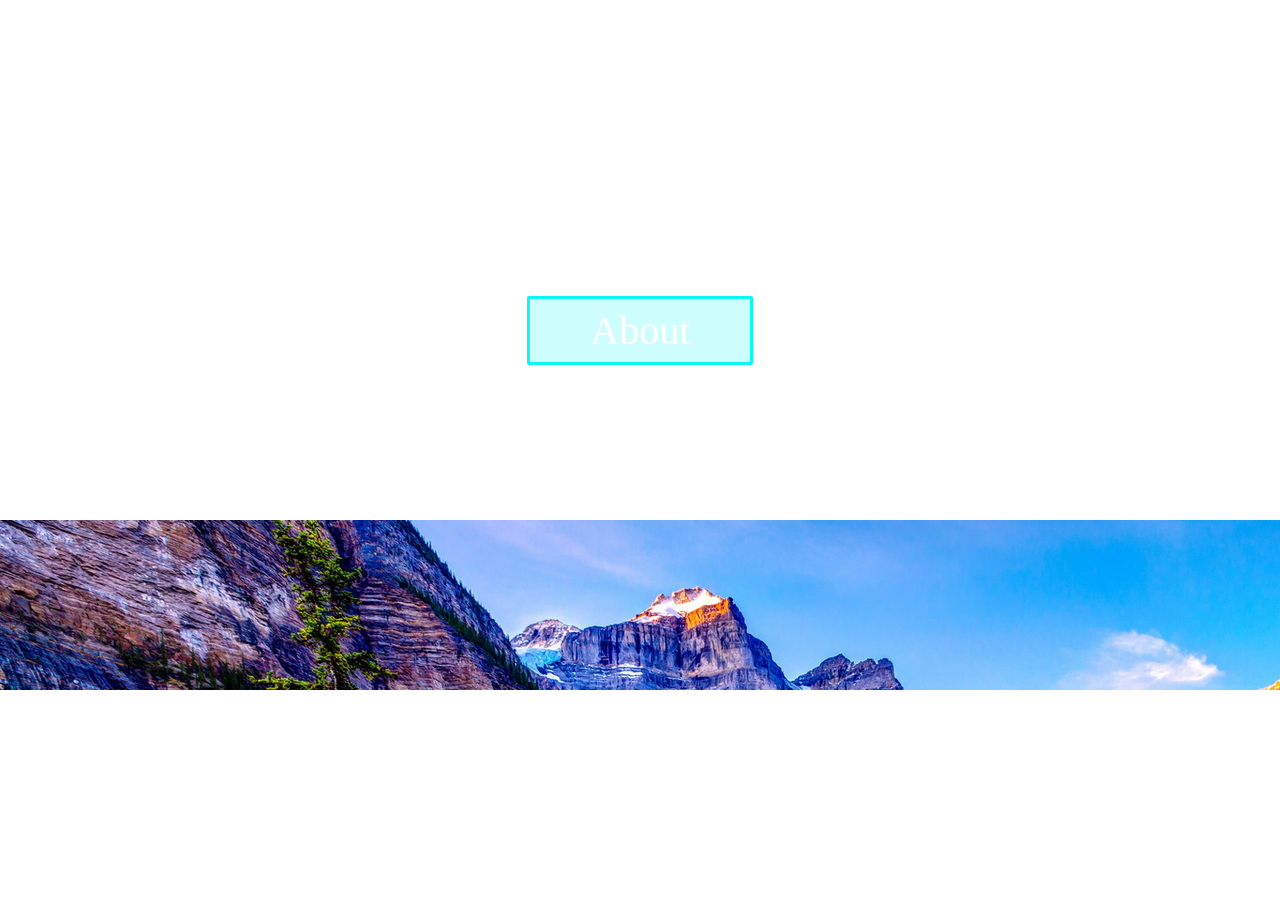
==== index.html @ 6b02d731 "Add in progect header and footer" ====
<!DOCTYPE html>
<html>
  <head>
    <title>Mountains</title>
    <meta charset="utf-8">
    <link rel="stylesheet" type="text/css" href="style.css">
  </head>
  <body id="l-body">

    <header id="header" class="m-header-site">
      <h1 class="m-heading">Beautiful Mountains</h1>
      <div class="button-about">About</div>
    </header>

    <main id="main">

    </main>


    <footer id="footer" class="m-footer-site">

    </footer>
  </body>
</html>
---- style.css ----
font-face {
  font-family: 'Slabo 27px', serif;
  src: url("https://fonts.googleapis.com/css?family=Slabo+27px"); }

* {
  margin: 0;
  box-sizing: border-box;
  font-family: 'Slabo 27px', serif; }

#l-body {
  display: flex;
  flex-direction: column; }

#header {
  display: flex;
  flex-direction: column;
  justify-content: center; }
  #header .m-heading {
    align-self: center; }
  #header .button-about {
    align-self: center; }

#main {
  flex: 1 0 auto; }

.m-header-site {
  background: url("images/beautiful-mountains-header.jpg") center center;
  background-size: cover;
  height: 520px; }
  .m-header-site .m-heading {
    font-size: 60pt;
    color: #fff;
    font-weight: lighter;
    letter-spacing: 5px; }
  .m-header-site .button-about {
    font-size: 30pt;
    color: #fff;
    border: 3px solid #0af6f9;
    border-radius: 2px;
    margin-top: 50px;
    padding: 8px 60px;
    background-color: rgba(10, 246, 249, 0.2); }

.m-footer-site {
  height: 170px;
  background: url(images/beautiful-mountain-footer.jpg); }

.button-about:hover {
  background-color: #0af6f9; }

/*# sourceMappingURL=style.scss.map */

/*# sourceMappingURL=style.css.map */
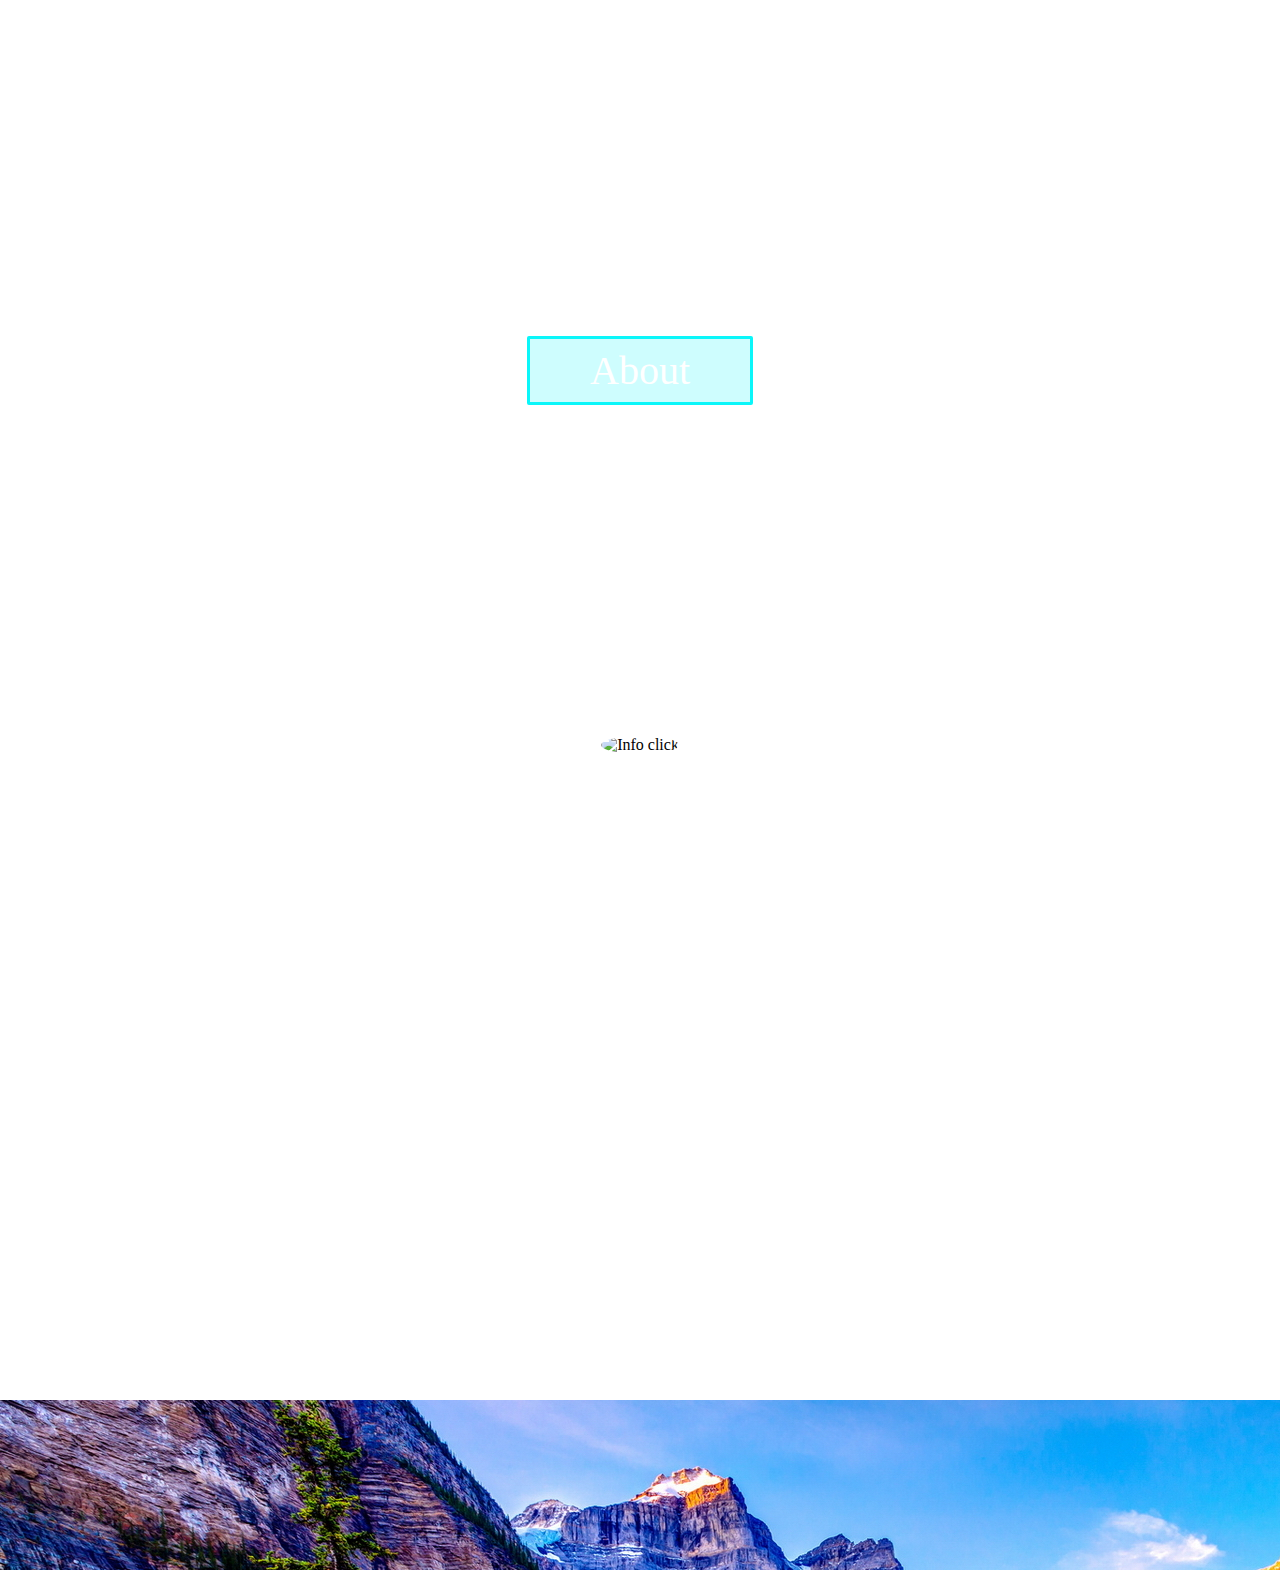
==== commit f8c39919: "Add Main content" ====
--- a/index.html
+++ b/index.html
@@ -8,11 +8,25 @@
   <body id="l-body">
 
     <header id="header" class="m-header-site">
-      <h1 class="m-heading">Beautiful Mountains</h1>
+      <h1 class="heading-header">Beautiful Mountains</h1>
       <div class="button-about">About</div>
     </header>
 
-    <main id="main">
+    <main id="main" class="main-content">
+      <h2 class="heading-mont">Mont Blanc</h2>
+      <img src="images/icon-mont.jpg" title="Info click" class="icon icon-mont">
+        <div class="info-mont">
+          <p class="text-info">
+            Mont Blanc  both meaning "White Mountain", is the highest mountain in
+            the Alps and the highest in Europe after the Caucasus peaks. It rises
+            4,808.73 m (15,777 ft) above sea level and is ranked 11th in the world
+            in topographic prominence.
+          </p>
+          <a href="https://goo.gl/maps/RPVQCDfB1F62" class="link-location" target="_blank">
+            Mont Blanc, France
+            <img src="images/icon-map.jpg" title="Location" class="icon icon-map1">
+          </a>
+        </div>
 
     </main>
 
@@ -20,5 +34,7 @@
     <footer id="footer" class="m-footer-site">
 
     </footer>
+
+    <script src="js/main.js" type="txt/javascript"></script>
   </body>
 </html>
--- a/style.css
+++ b/style.css
@@ -15,19 +15,22 @@
   display: flex;
   flex-direction: column;
   justify-content: center; }
-  #header .m-heading {
+  #header .heading-header {
     align-self: center; }
   #header .button-about {
     align-self: center; }
 
 #main {
-  flex: 1 0 auto; }
+  flex: 1 1 auto;
+  display: flex;
+  flex-direction: column;
+  align-items: center; }
 
 .m-header-site {
   background: url("images/beautiful-mountains-header.jpg") center center;
   background-size: cover;
-  height: 520px; }
-  .m-header-site .m-heading {
+  height: 600px; }
+  .m-header-site .heading-header {
     font-size: 60pt;
     color: #fff;
     font-weight: lighter;
@@ -41,6 +44,33 @@
     padding: 8px 60px;
     background-color: rgba(10, 246, 249, 0.2); }
 
+.main-content {
+  background: url("images/slider/mont-blanc.jpg") center center;
+  background-size: cover;
+  height: 800px; }
+  .main-content .heading-mont {
+    margin: 30px 0;
+    font-size: 50pt;
+    color: #fff;
+    letter-spacing: 5px;
+    font-weight: lighter; }
+  .main-content .icon {
+    border-radius: 50%; }
+  .main-content .info-mont {
+    margin: 30px 0;
+    width: 50%;
+    background-color: rgba(5, 69, 70, 0.7);
+    color: #fff;
+    font-size: 20pt;
+    border-radius: 5px;
+    padding: 20px 0 0 20px; }
+    .main-content .info-mont .link-location {
+      color: #fff;
+      text-decoration: none;
+      font-size: 10pt;
+      float: right;
+      padding-right: 20px; }
+
 .m-footer-site {
   height: 170px;
   background: url(images/beautiful-mountain-footer.jpg); }
@@ -48,6 +78,9 @@
 .button-about:hover {
   background-color: #0af6f9; }
 
+.info-mont {
+  visibility: hidden; }
+
 /*# sourceMappingURL=style.scss.map */
 
 /*# sourceMappingURL=style.css.map */
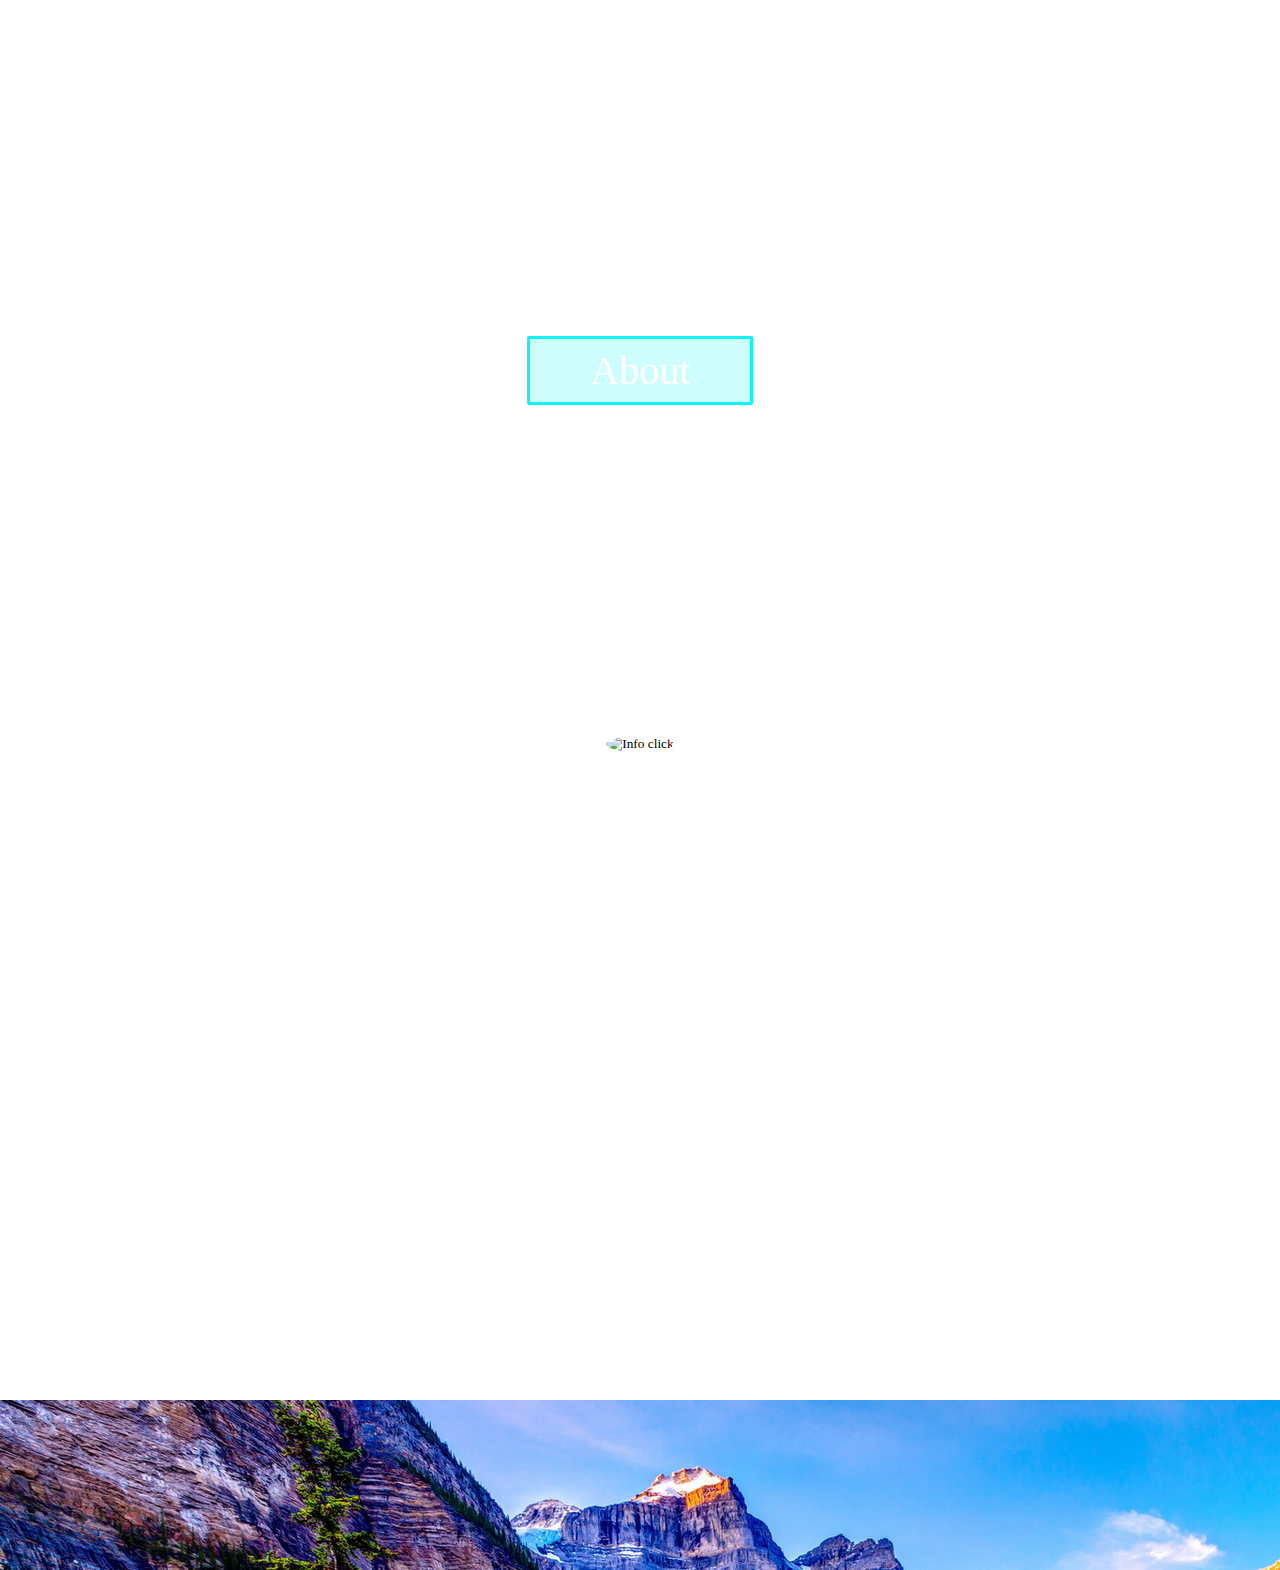
==== commit c6f7ce0b: "Add Information container" ====
--- a/index.html
+++ b/index.html
@@ -14,8 +14,9 @@
 
     <main id="main" class="main-content">
       <h2 class="heading-mont">Mont Blanc</h2>
-      <img src="images/icon-mont.jpg" title="Info click" class="icon icon-mont">
-        <div class="info-mont">
+      <input type="image" src="images/icon-mont.jpg" title="Info click" class="icon icon-mont" id="icon-mont">
+        <div class="info-mont" id="info-mont">
+          <input type="image" src="images/icon-close.jpg" class="icon icon-close" id="icon-close" title="Close">
           <p class="text-info">
             Mont Blanc  both meaning "White Mountain", is the highest mountain in
             the Alps and the highest in Europe after the Caucasus peaks. It rises
@@ -35,6 +36,6 @@
 
     </footer>
 
-    <script src="js/main.js" type="txt/javascript"></script>
+    <script src="js/main.js"></script>
   </body>
 </html>
--- a/style.css
+++ b/style.css
@@ -25,6 +25,12 @@
   display: flex;
   flex-direction: column;
   align-items: center; }
+  #main .info-mont {
+    position: relative; }
+    #main .info-mont .icon-close {
+      position: absolute;
+      right: 0;
+      top: 0; }
 
 .m-header-site {
   background: url("images/beautiful-mountains-header.jpg") center center;
@@ -70,6 +76,8 @@
       font-size: 10pt;
       float: right;
       padding-right: 20px; }
+    .main-content .info-mont .icon-close {
+      padding: 5px; }
 
 .m-footer-site {
   height: 170px;
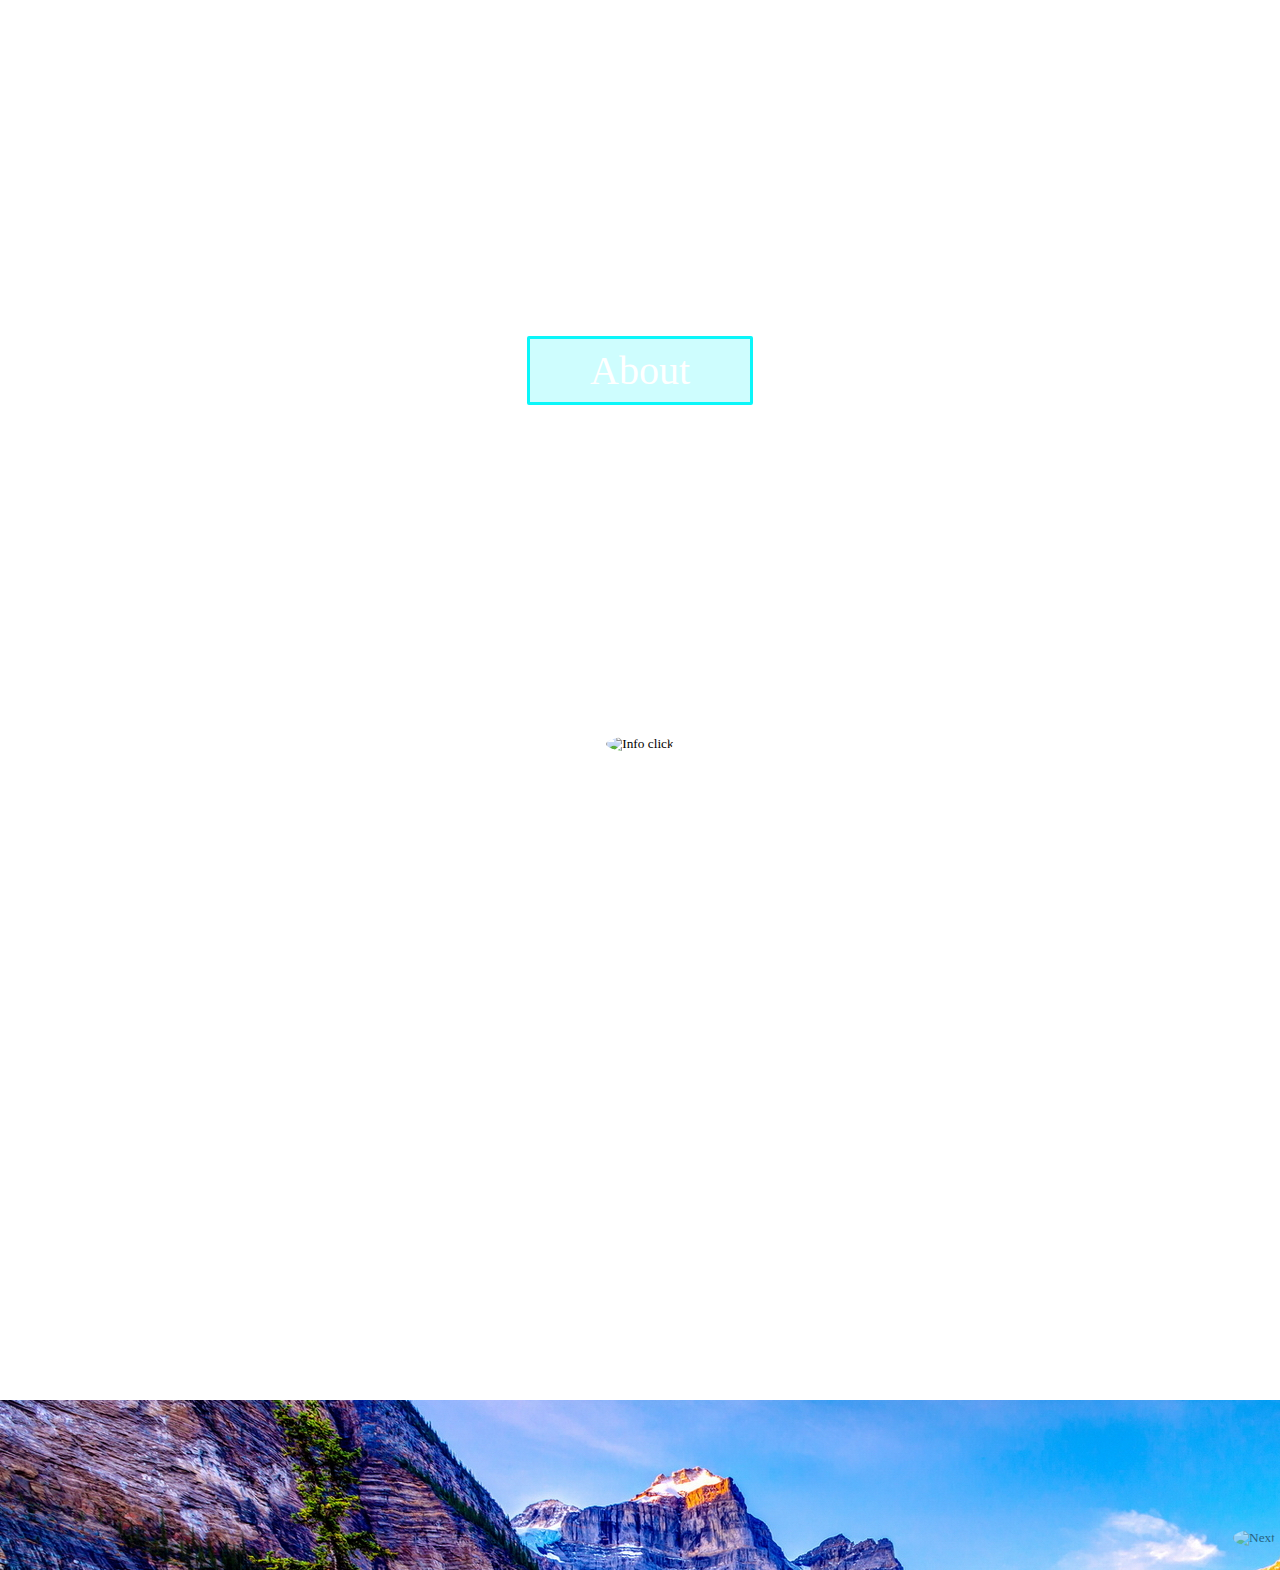
==== commit c0af8a12: "Add button Next" ====
--- a/index.html
+++ b/index.html
@@ -15,6 +15,7 @@
     <main id="main" class="main-content">
       <h2 class="heading-mont">Mont Blanc</h2>
       <input type="image" src="images/icon-mont.jpg" title="Info click" class="icon icon-mont" id="icon-mont">
+      <input type="image" src="images/icon-arrow.jpg" title="Next" class="icon icon-arrow">
         <div class="info-mont" id="info-mont">
           <input type="image" src="images/icon-close.jpg" class="icon icon-close" id="icon-close" title="Close">
           <p class="text-info">
--- a/style.css
+++ b/style.css
@@ -31,6 +31,10 @@
       position: absolute;
       right: 0;
       top: 0; }
+  #main .icon-arrow {
+    position: absolute;
+    right: 5px;
+    top: 170%; }
 
 .m-header-site {
   background: url("images/beautiful-mountains-header.jpg") center center;
@@ -89,6 +93,12 @@
 .info-mont {
   visibility: hidden; }
 
+.icon-arrow {
+  opacity: 0.5; }
+
+.icon-arrow:hover {
+  opacity: 1; }
+
 /*# sourceMappingURL=style.scss.map */
 
 /*# sourceMappingURL=style.css.map */
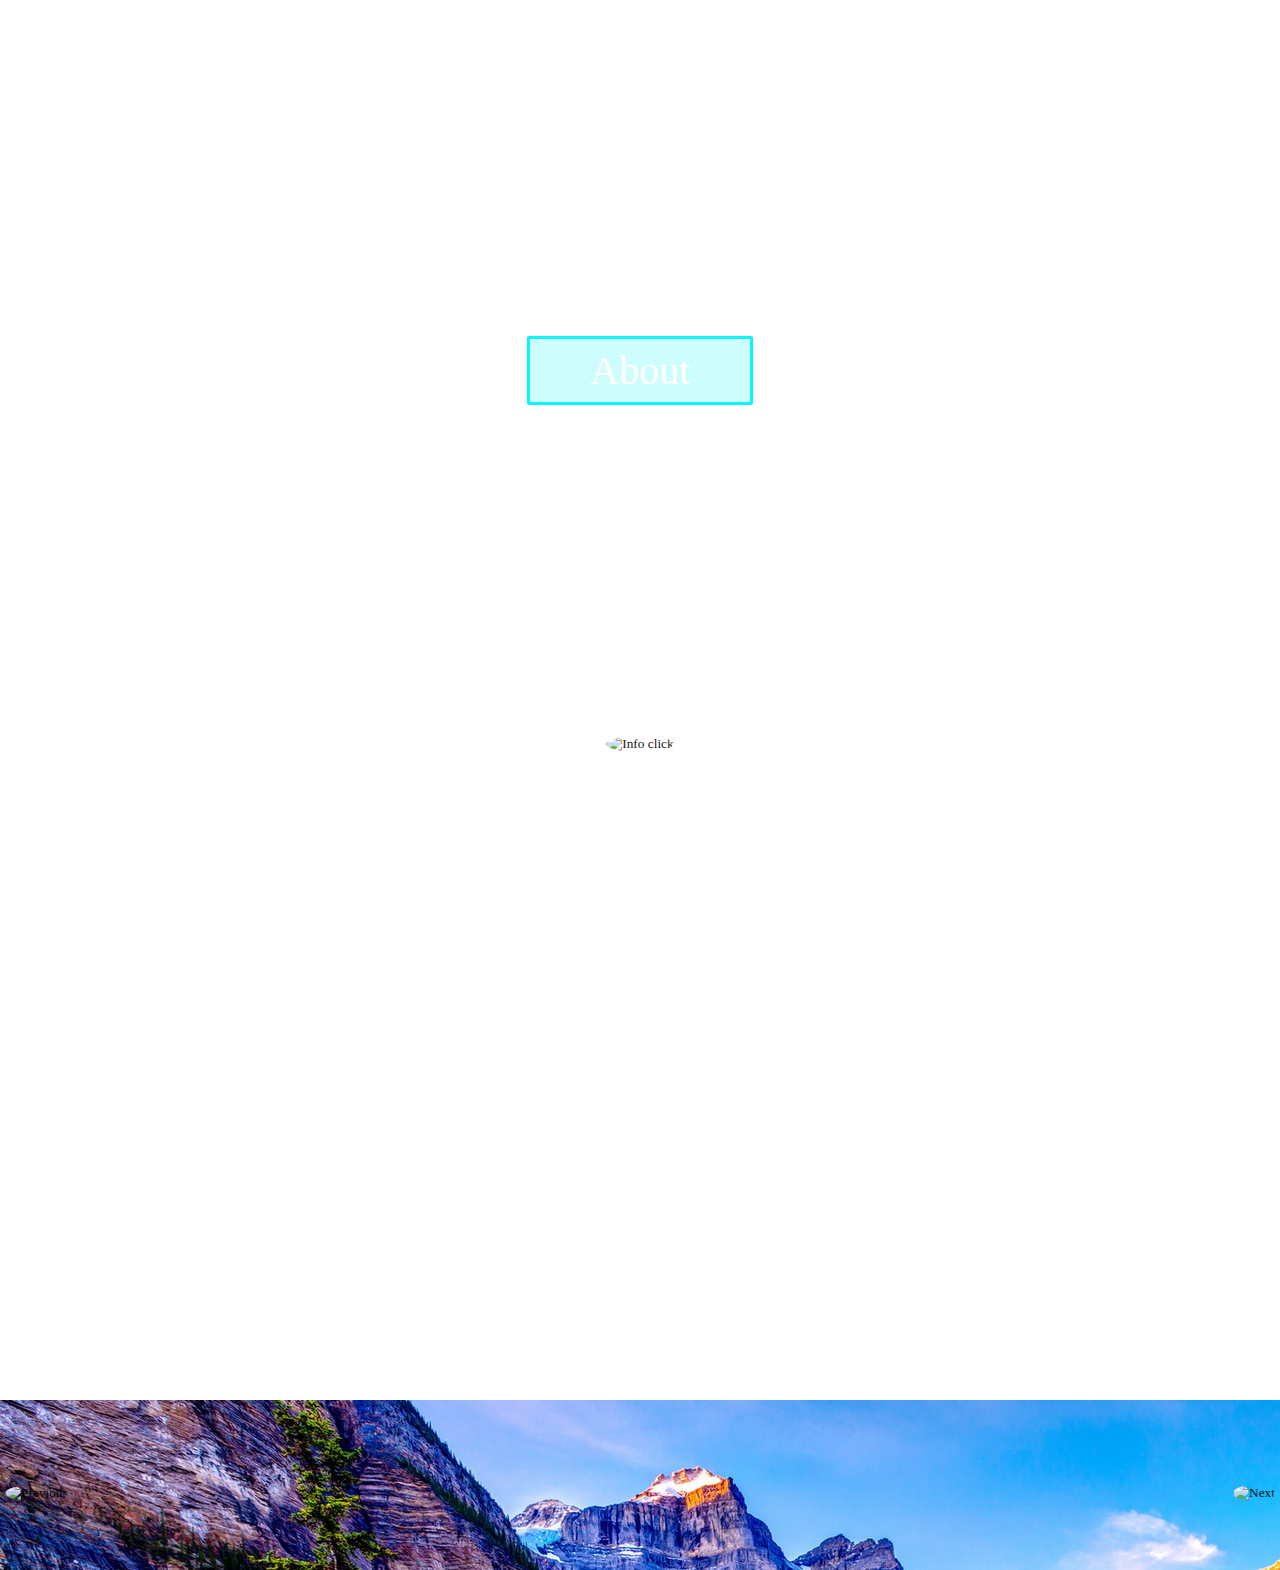
==== commit 28cce3c0: "Add Arrow previous" ====
--- a/index.html
+++ b/index.html
@@ -13,12 +13,13 @@
     </header>
 
     <main id="main" class="main-content">
-      <h2 class="heading-mont">Mont Blanc</h2>
+      <h2 id="heading-mont" class="heading-mont">Mont Blanc</h2>
       <input type="image" src="images/icon-mont.jpg" title="Info click" class="icon icon-mont" id="icon-mont">
-      <input type="image" src="images/icon-arrow.jpg" title="Next" class="icon icon-arrow">
+      <input type="image" src="images/icon-arrow.jpg" title="Next" class="icon icon-arrow" id="icon-arrow">
+      <input type="image" src="images/icon-arrow-previous.jpg" title="Previous" class="icon icon-arrow-previous" id="icon-arrow-previous">
         <div class="info-mont" id="info-mont">
           <input type="image" src="images/icon-close.jpg" class="icon icon-close" id="icon-close" title="Close">
-          <p class="text-info">
+          <p id="text-info" class="text-info">
             Mont Blanc  both meaning "White Mountain", is the highest mountain in
             the Alps and the highest in Europe after the Caucasus peaks. It rises
             4,808.73 m (15,777 ft) above sea level and is ranked 11th in the world
--- a/style.css
+++ b/style.css
@@ -34,7 +34,11 @@
   #main .icon-arrow {
     position: absolute;
     right: 5px;
-    top: 170%; }
+    top: 165%; }
+  #main .icon-arrow-previous {
+    position: absolute;
+    left: 5px;
+    top: 165%; }
 
 .m-header-site {
   background: url("images/beautiful-mountains-header.jpg") center center;
@@ -55,7 +59,7 @@
     background-color: rgba(10, 246, 249, 0.2); }
 
 .main-content {
-  background: url("images/slider/mont-blanc.jpg") center center;
+  background: url("images/slider/mont-blanc.jpg") center center no-repeat;
   background-size: cover;
   height: 800px; }
   .main-content .heading-mont {
@@ -93,10 +97,10 @@
 .info-mont {
   visibility: hidden; }
 
-.icon-arrow {
-  opacity: 0.5; }
+.icon {
+  opacity: 0.9; }
 
-.icon-arrow:hover {
+.icon:hover {
   opacity: 1; }
 
 /*# sourceMappingURL=style.scss.map */
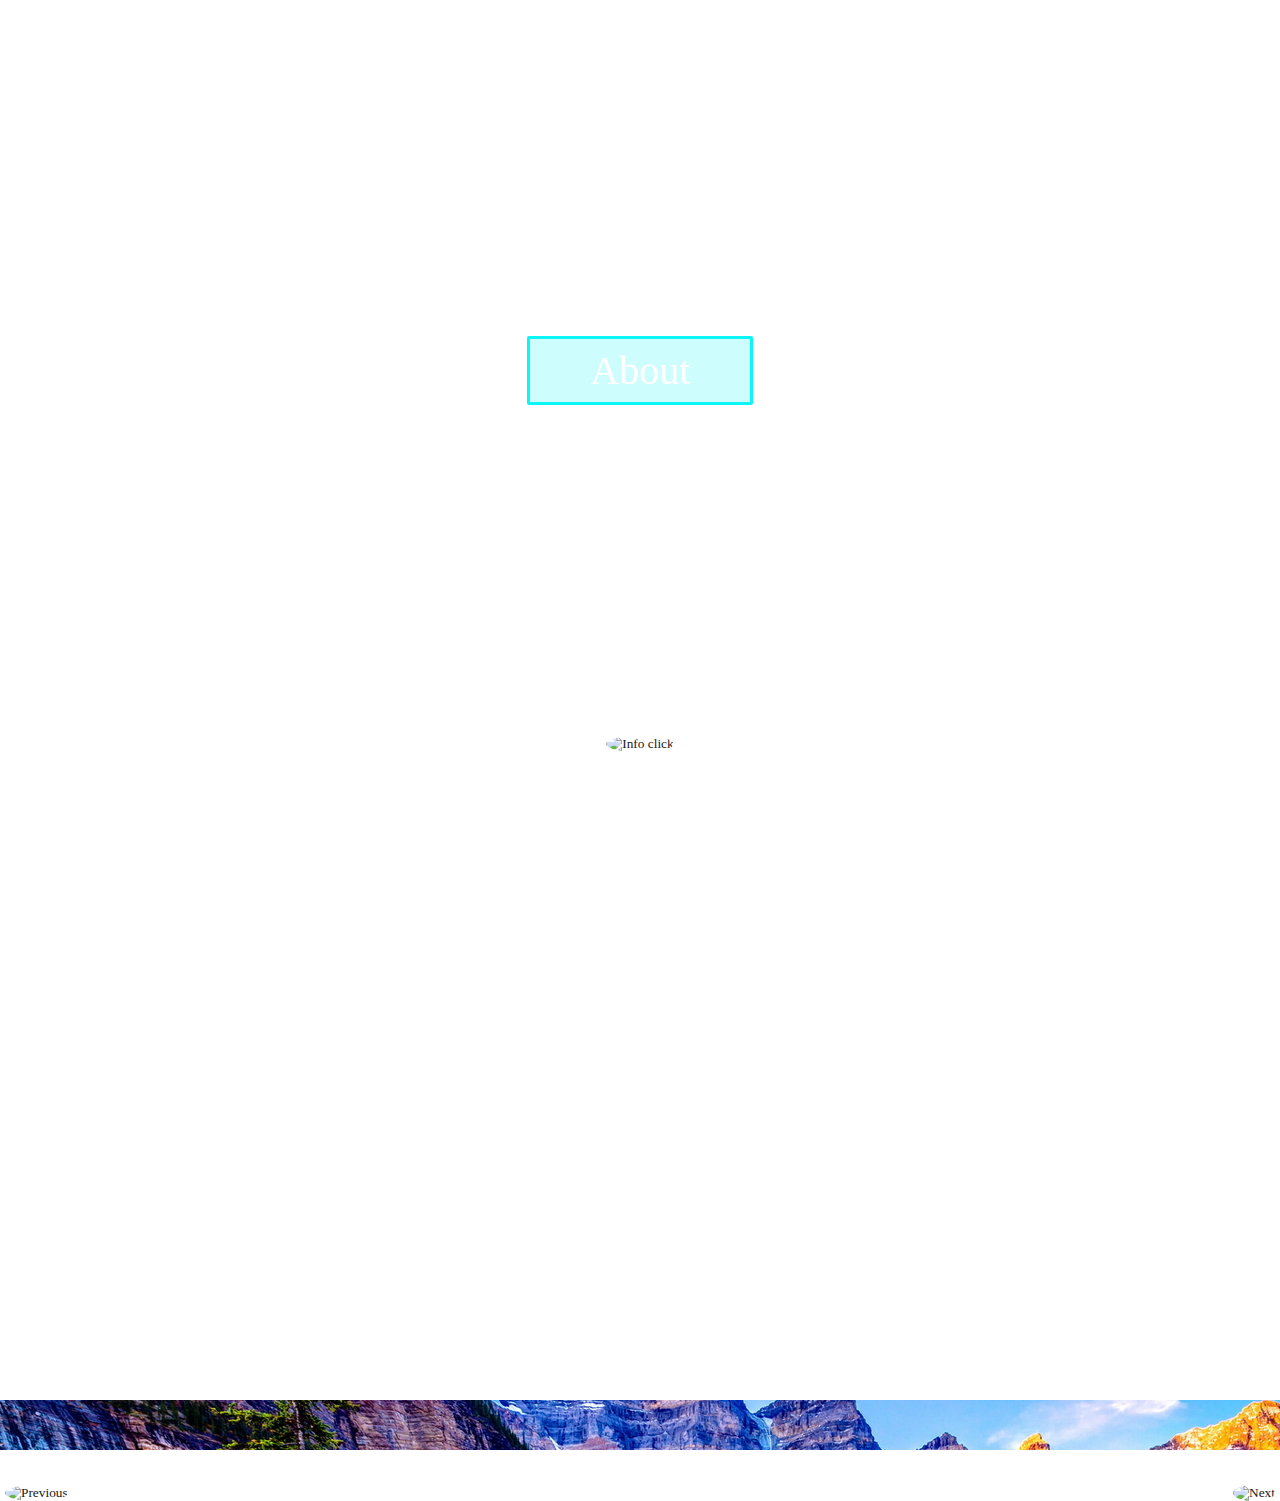
==== commit 38934638: "add about.html file" ====
--- a/index.html
+++ b/index.html
@@ -9,7 +9,7 @@
 
     <header id="header" class="m-header-site">
       <h1 class="heading-header">Beautiful Mountains</h1>
-      <div class="button-about">About</div>
+      <a href="about.html" class="button-about">About</a>
     </header>
 
     <main id="main" class="main-content">
--- a/style.css
+++ b/style.css
@@ -5,7 +5,8 @@
 * {
   margin: 0;
   box-sizing: border-box;
-  font-family: 'Slabo 27px', serif; }
+  font-family: 'Slabo 27px', serif;
+  text-decoration: none; }
 
 #l-body {
   display: flex;
@@ -88,7 +89,7 @@
       padding: 5px; }
 
 .m-footer-site {
-  height: 170px;
+  height: 50px;
   background: url(images/beautiful-mountain-footer.jpg); }
 
 .button-about:hover {
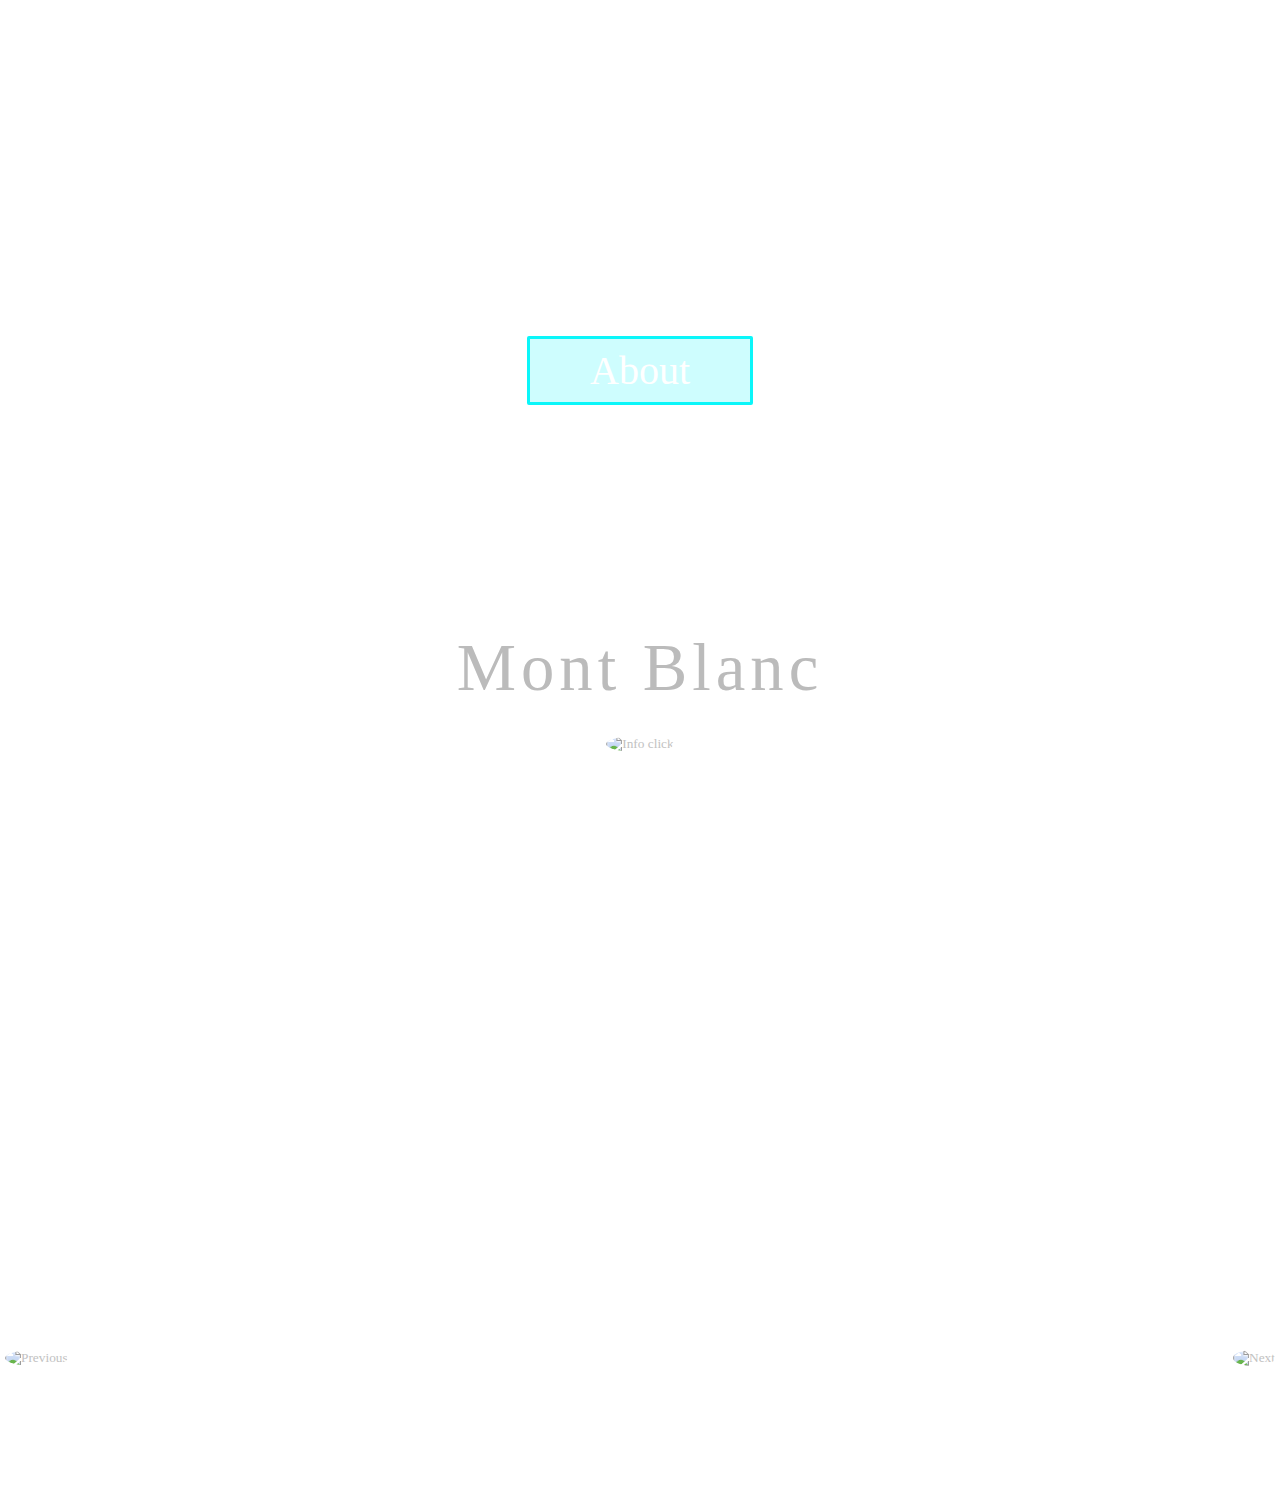
==== commit d07c2c3d: "On thi moment its finish" ====
--- a/index.html
+++ b/index.html
@@ -14,29 +14,24 @@
 
     <main id="main" class="main-content">
       <h2 id="heading-mont" class="heading-mont">Mont Blanc</h2>
-      <input type="image" src="images/icon-mont.jpg" title="Info click" class="icon icon-mont" id="icon-mont">
-      <input type="image" src="images/icon-arrow.jpg" title="Next" class="icon icon-arrow" id="icon-arrow">
-      <input type="image" src="images/icon-arrow-previous.jpg" title="Previous" class="icon icon-arrow-previous" id="icon-arrow-previous">
+      <input type="image" src="images/icons/info-icon.jpg" title="Info click" class="icon icon-mont" id="icon-mont">
+      <input type="image" src="images/icons/icon-arrow.jpg" title="Next" class="icon icon-arrow" id="icon-arrow">
+      <input type="image" src="images/icons/icon-arrow-previous.jpg" title="Previous" class="icon icon-arrow-previous" id="icon-arrow-previous">
         <div class="info-mont" id="info-mont">
-          <input type="image" src="images/icon-close.jpg" class="icon icon-close" id="icon-close" title="Close">
+
           <p id="text-info" class="text-info">
             Mont Blanc  both meaning "White Mountain", is the highest mountain in
             the Alps and the highest in Europe after the Caucasus peaks. It rises
             4,808.73 m (15,777 ft) above sea level and is ranked 11th in the world
             in topographic prominence.
           </p>
-          <a href="https://goo.gl/maps/RPVQCDfB1F62" class="link-location" target="_blank">
-            Mont Blanc, France
-            <img src="images/icon-map.jpg" title="Location" class="icon icon-map1">
-          </a>
+
         </div>
 
     </main>
 
 
-    <footer id="footer" class="m-footer-site">
 
-    </footer>
 
     <script src="js/main.js"></script>
   </body>
--- a/style.css
+++ b/style.css
@@ -6,7 +6,8 @@
   margin: 0;
   box-sizing: border-box;
   font-family: 'Slabo 27px', serif;
-  text-decoration: none; }
+  text-decoration: none;
+  color: #bbb; }
 
 #l-body {
   display: flex;
@@ -28,21 +29,25 @@
   align-items: center; }
   #main .info-mont {
     position: relative; }
-    #main .info-mont .icon-close {
-      position: absolute;
-      right: 0;
-      top: 0; }
   #main .icon-arrow {
     position: absolute;
     right: 5px;
-    top: 165%; }
+    top: 150%; }
   #main .icon-arrow-previous {
     position: absolute;
     left: 5px;
-    top: 165%; }
+    top: 150%; }
+
+/*////////////////////////////////////////////////
+                  about.html
+//////////////////////////////////////////////*/
+.container-about {
+  display: flex;
+  align-items: center;
+  justify-content: flex-end; }
 
 .m-header-site {
-  background: url("images/beautiful-mountains-header.jpg") center center;
+  background: url("images/bg-header.jpg") center center;
   background-size: cover;
   height: 600px; }
   .m-header-site .heading-header {
@@ -62,35 +67,46 @@
 .main-content {
   background: url("images/slider/mont-blanc.jpg") center center no-repeat;
   background-size: cover;
-  height: 800px; }
+  height: 100vh; }
   .main-content .heading-mont {
     margin: 30px 0;
     font-size: 50pt;
-    color: #fff;
     letter-spacing: 5px;
     font-weight: lighter; }
   .main-content .icon {
-    border-radius: 50%; }
+    border-radius: 50%;
+    outline: none; }
   .main-content .info-mont {
     margin: 30px 0;
-    width: 50%;
     background-color: rgba(5, 69, 70, 0.7);
     color: #fff;
     font-size: 20pt;
     border-radius: 5px;
-    padding: 20px 0 0 20px; }
-    .main-content .info-mont .link-location {
-      color: #fff;
-      text-decoration: none;
-      font-size: 10pt;
-      float: right;
-      padding-right: 20px; }
+    padding: 20px 0 0 20px;
+    width: 60%; }
     .main-content .info-mont .icon-close {
       padding: 5px; }
 
 .m-footer-site {
   height: 50px;
   background: url(images/beautiful-mountain-footer.jpg); }
+
+.container-about {
+  height: 100vh;
+  background: url("images/bg-about.jpg") no-repeat;
+  background-size: cover;
+  display: flex;
+  flex-direction: column;
+  justify-content: flex-start; }
+
+.text-about-me {
+  font-size: 20pt;
+  color: #444; }
+
+.info-mountains {
+  margin: 20px 0 90px 0;
+  border-radius: 50%;
+  outline: none; }
 
 .button-about:hover {
   background-color: #0af6f9; }
